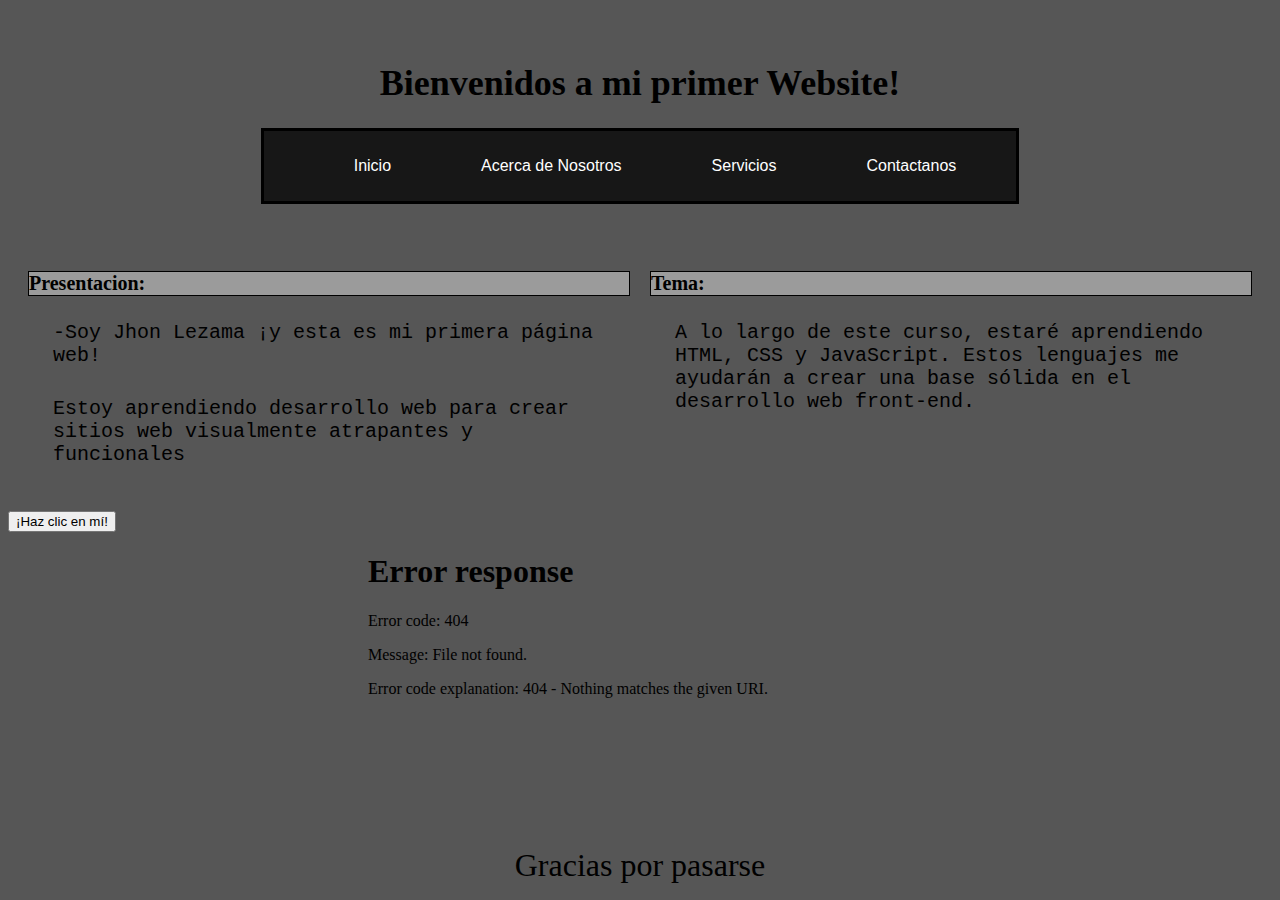
==== index.html @ 6d6be6b6 "Initial commit" ====
<!DOCTYPE html>
<html>

<head>
  <title>Mi Primer Website</title>
</head>
<link rel="stylesheet" type="text/css" href="style.css" />

<body>
  <header class="containe-navr">
    <nav class="navbar">
      <div class="container">
        <h1>Bienvenidos a mi primer Website!</h1>
        <div class="container-nav">
          <nav class="navbar" role="navigation">
            <ul class="nav-links">
              <li><a href="index.html">Inicio</a></li>
              <li><a href="nosotros.html">Acerca de Nosotros</a></li>
              <li><a href="Servicios.html">Servicios</a></li>
              <li><a href="Contactanos.html">Contactanos</a></li>
            </ul>
          </nav>
          <button class="button-menu-toggle">Menu</button>
        </div>
    </nav>
  </header>
  <div class="row">
    <div class="column">
      <section>
        <h2>Presentacion:</h2>
        <p>-Soy Jhon Lezama ¡y esta es mi primera página web!</p>
        <p>
          Estoy aprendiendo desarrollo web para crear sitios web visualmente
          atrapantes y funcionales
        </p>
      </section>
    </div>
    <div class="column">
      <section>
        <h2>Tema:</h2>
        <p>
          A lo largo de este curso, estaré aprendiendo HTML, CSS y JavaScript.
          Estos lenguajes me ayudarán a crear una base sólida en el desarrollo
          web front-end.
        </p>
      </section>
    </div>
  </div>
  <button onClick="ShowAlert()" aria-label="Haz clic en mí">¡Haz clic en mí!</button>
  <script src="script.js"></script>
  </div>
  <div class="video"><iframe width="560" height="315" src="Op7boku.mp4" title="YouTube video player" frameborder="0"
      allow="accelerometer; autoplay; clipboard-write; encrypted-media; gyroscope; picture-in-picture; web-share"
      allowfullscreen></iframe>
  </div>
  <footer class="pie">
    Gracias por pasarse
  </footer>

</body>

</html>
---- style.css ----
body {
  background-color: rgba(0, 0, 0, 0.661);
  color: rgb(0, 0, 0);
}
h1 {
  font-family: "Times New Roman", Times, serif;
  font-size: 36px;
  text-align: center;
}
h2 {
  color: rgb(0, 0, 0);
  font-size: 20px;
  background-color: rgba(255, 255, 255, 0.407);
  border: 1px black solid;
}
p {
  font-family: "Courier New", Courier, monospace;
  font-size: 20px;
  padding: 5px;
  margin: 20px;
}
img {
  margin: 15px;
  width: 360px;
  border: 30px;
}
.container {
  max-width: 800px;
  margin: auto;
  padding: 30px;
}
.row {
  display: flex;
  flex-wrap: wrap;
  margin: 10px;
}
.column {
  flex: 1;
  padding: 10px;
}
@media (max-width: 600px) {
  .column {
    flex: 100%;
  }
}

.video {
  display: flex;
  justify-content: center;
}

.pie {
  display: flex;
  justify-content: center;
  font-size: 32px;
}

.container-nav {
  display: flex;
  padding: 10px;
  height: 50px;
  background-color: rgba(0, 0, 0, 0.735);
  border: 3px rgb(0, 0, 0) solid;
}

.navbar {
  display: flex;
  justify-content: space-between;
  width: 100%;
}

.brand {
  display: flex;
  align-items: center;
}

li > a {
  padding: 40px;
  font-family: Arial, Helvetica, sans-serif;
  padding-right: 50px;
}

li {
  list-style-type: none;
}

a {
  color: white;
  text-decoration: none;
}

.nav-links {
  display: flex;
  align-items: center;
  justify-content: center;
}

.button-menu-toggle {
  display: none;
}

@media (max-width: 768px) {
  .column {
    flex: 100%;
  }

  .nav-links {
    display: none;
  }

  .button-menu-toggle {
    display: block;
    background-color: white;
    border: none;
    border-radius: 50px;
    padding: 0 24px;
    font-family: "Gill Sans", "Gill Sans MT", Calibri, "Trebuchet MS",
      sans-serif;
    font-weight: bold;
    font-size: 25px;
  }

  .nav-links.nav-links-responsive {
    position: absolute;
    display: flex;
    background-color: rgba(24, 0, 102, 0.95);
    width: 100%;
    height: 100%;
    top: 70px;
    left: 0;
    flex-direction: column;
    padding-top: 200px;
    align-items: center;
    gap: 70px;
    font-size: 40px;
  }
}
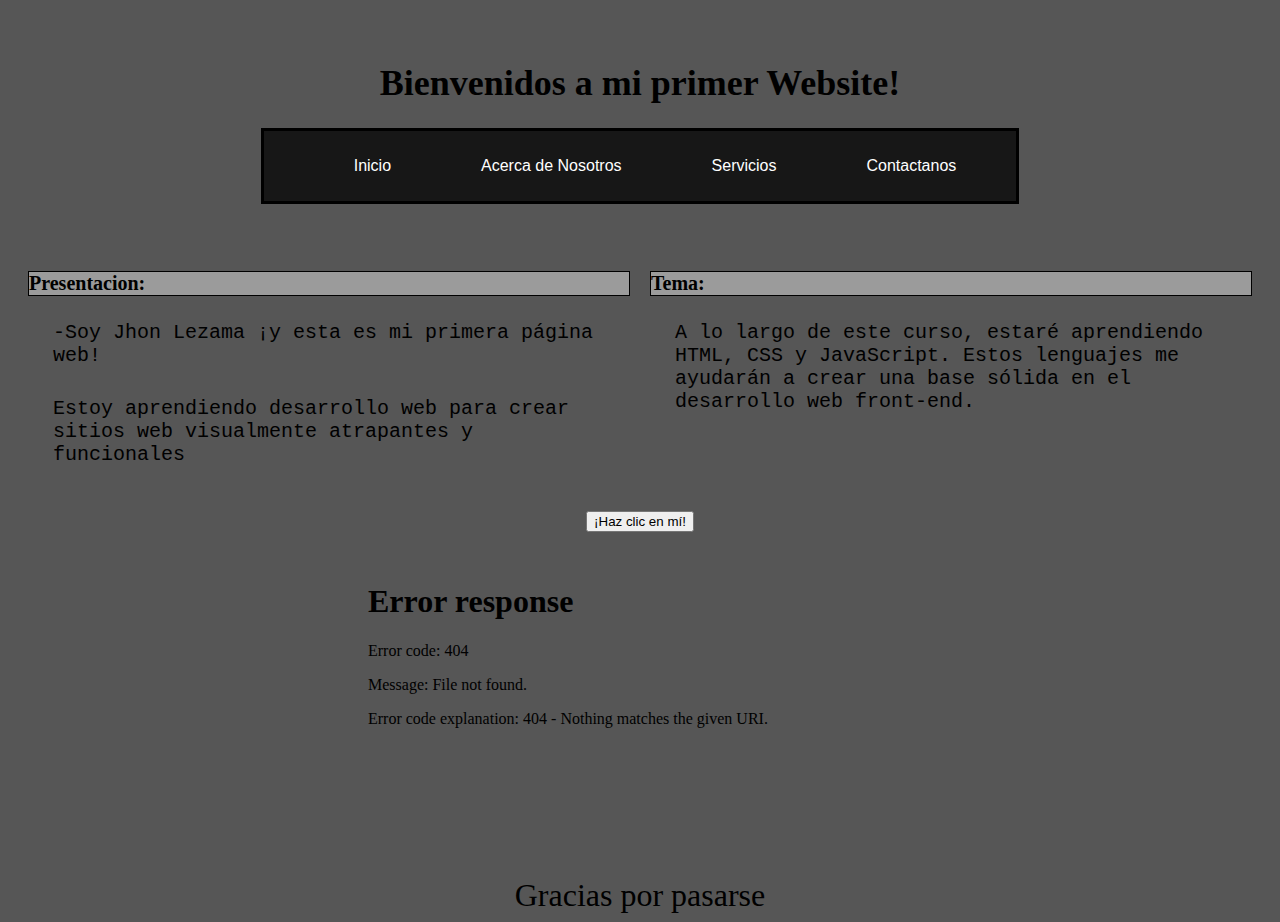
==== commit 78ab7f7e: "2da Actualización confirmada" ====
--- a/index.html
+++ b/index.html
@@ -46,7 +46,8 @@
       </section>
     </div>
   </div>
-  <button onClick="ShowAlert()" aria-label="Haz clic en mí">¡Haz clic en mí!</button>
+  <div class="alerta"><button onClick="ShowAlert()" aria-label="Haz clic en mí">¡Haz clic en mí!</button>
+  </div>
   <script src="script.js"></script>
   </div>
   <div class="video"><iframe width="560" height="315" src="Op7boku.mp4" title="YouTube video player" frameborder="0"
--- a/style.css
+++ b/style.css
@@ -135,3 +135,9 @@
     font-size: 40px;
   }
 }
+
+.alerta {
+  display: flex;
+  justify-content: center;
+  padding-bottom: 30px;
+}
